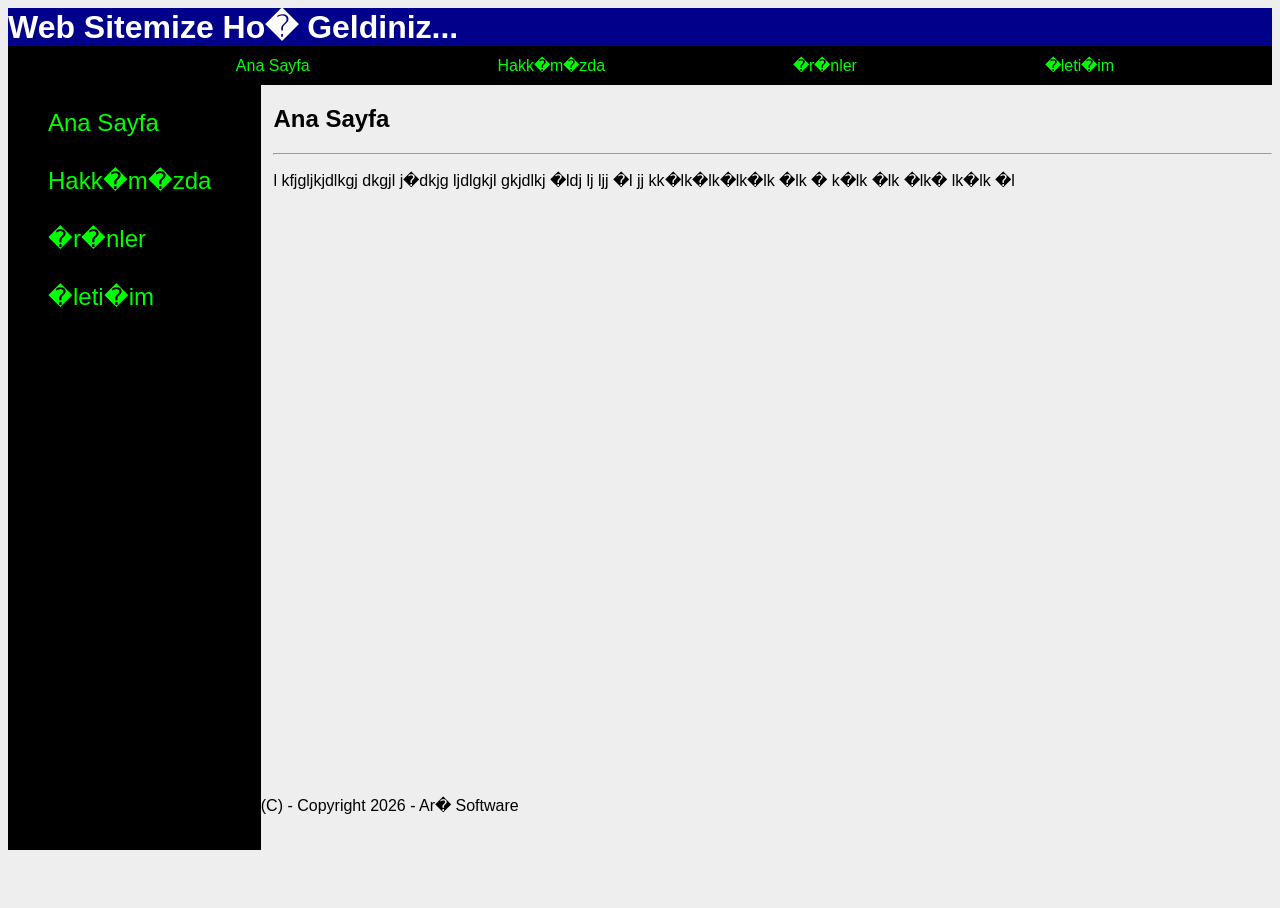
==== WEB/calisma/index.html @ a9b1a33f "12072026_1508" ====
<html>
<head>
    <title>XXX Ticaret</title>
    <link href="site.css" rel="stylesheet" />
</head>
<body>

    <header>
        <h1> Web Sitemize Ho� Geldiniz... </h1>
    </header>
    
        <ul id="top-menu">
            <li><a href="index.html"> Ana Sayfa </a></li>
            <li><a href="hakkimizda.html"> Hakk�m�zda </a></li>
            <li><a href="urunler.html"> �r�nler </a></li>
            <li><a href="iletisim.html"> �leti�im </a></li>
        </ul>
   
    <div class="container">

        <div class="sol">
            <ul id="left-menu">
                <li><a href="index.html"> Ana Sayfa </a></li>
                <li><a href="hakkimizda.html"> Hakk�m�zda </a></li>
                <li><a href="urunler.html"> �r�nler </a></li>
                <li><a href="iletisim.html"> �leti�im </a></li>
            </ul>
        </div>
        <div class="content">
            <h2> Ana Sayfa</h2>
            <hr />
            <p> l kfjgljkjdlkgj dkgjl j�dkjg ljdlgkjl gkjdlkj �ldj lj ljj �l jj kk�lk�lk�lk�lk �lk � k�lk �lk �lk� lk�lk �l</p>
        </div>

    </div>

    <footer>
        (C) - Copyright 2026 - Ar� Software
    </footer>

</body>
</html>
---- WEB/calisma/site.css ----
* {
    /*margin:0px;
      padding:0px;*/
    font-family: 'Lucida Sans', 'Lucida Sans Regular', 'Lucida Grande', 'Lucida Sans Unicode', Geneva, Verdana, sans-serif;
}

html, body {
    height:100%;
}

body {
    background-color: #eeeeee;

}

#top-menu {
    list-style: none;
    background-color: #000;
    display: flex;
    align-content: space-between;
    justify-content: space-evenly;
    align-items: center;
    /* text-align:justify;*/
    margin-bottom:0px;
    margin-top:0px;
    padding-top:10px;
    padding-bottom:10px;

}

    #top-menu li {
        float: left;
        margin-left: 30px;
    }

        #top-menu li a {
            text-decoration: none;
            color: #00ff00;
        }

            #top-menu li a:hover {
                /*background-color:#fff;*/
                color: #ff0000;
            }

.sol {
    background-color: black;
    /*color: #00ff00;*/
    font-size: x-large;
    display: inline-block;
    float: left;
    width:19%;
    padding-right:1%;
    height:85%;
}

#left-menu {
    list-style: none;
    background-color: #000;
    /* display: block;*/
}

    #left-menu li {
        /* float: left;*/
        margin-bottom: 30px;
    }

        #left-menu li a {
            text-decoration: none;
            color: #00ff00;
        }

            #left-menu li a:hover {
                /*background-color:#fff;*/
                color: #ff0000;
/*                border:2px solid green;
                padding:15px;*/
            }

.content {
    display: inline-block;
    float: left; 
    width: 79%;  
    padding-left:1%;
    height:79%;
}

footer {
display:block;
}

header {
background-color:darkblue;
color:white;
}

    header h1 {
        margin-bottom:0px;    
    }
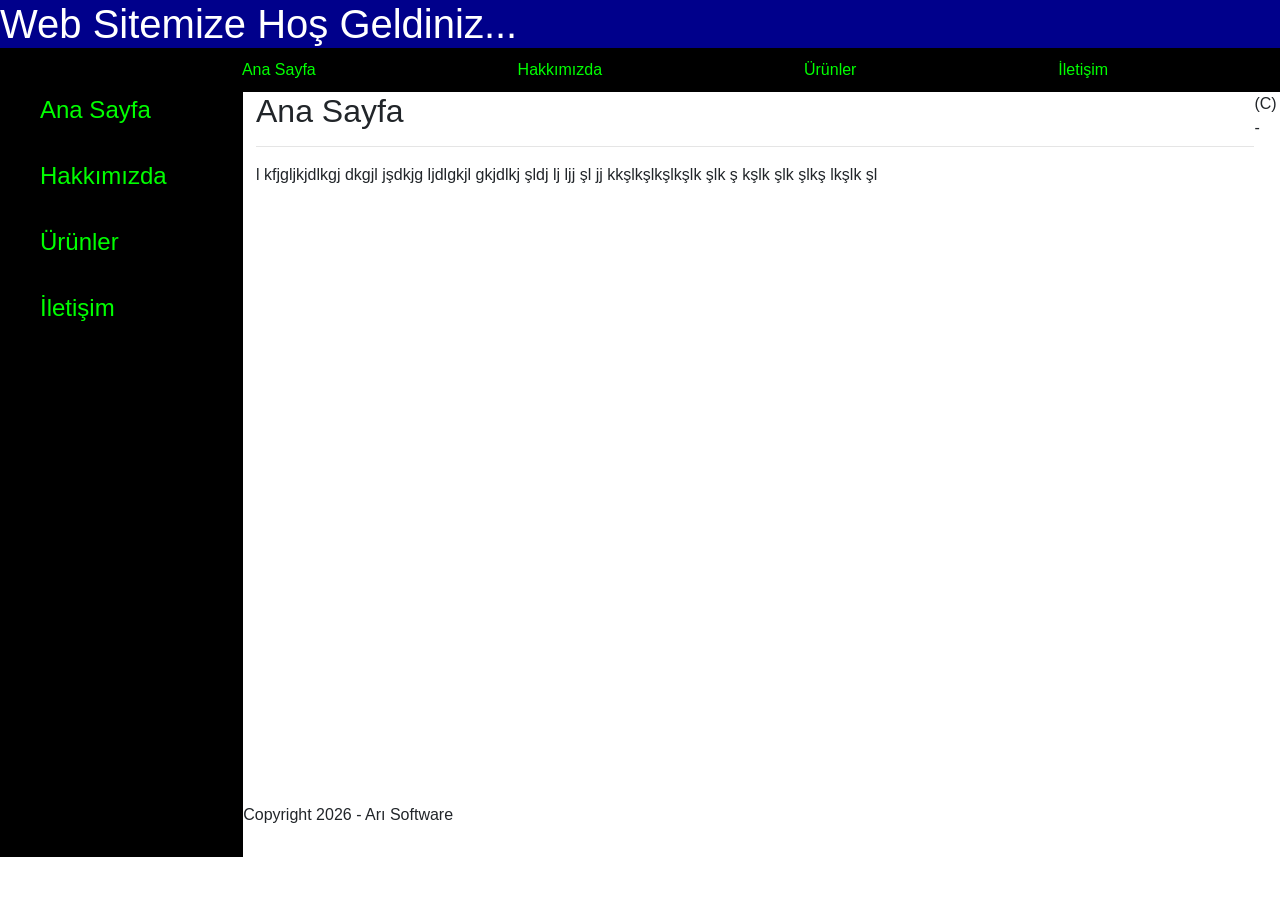
==== commit ddc28f38: "12072026_1935" ====
--- a/WEB/calisma/index.html
+++ b/WEB/calisma/index.html
@@ -1,7 +1,10 @@
 <html>
 <head>
     <title>XXX Ticaret</title>
-    <link href="site.css" rel="stylesheet" />
+    <link href="css/site.css" rel="stylesheet" />
+    <link href="images/favicon.ico" rel="icon" />
+    <!--<link rel="stylesheet" href="https://cdn.jsdelivr.net/npm/bootstrap@4.4.1/dist/css/bootstrap.min.css" integrity="sha384-Vkoo8x4CGsO3+Hhxv8T/Q5PaXtkKtu6ug5TOeNV6gBiFeWPGFN9MuhOf23Q9Ifjh" crossorigin="anonymous">-->
+    <link rel="stylesheet" href="css/bootstrap441/css/bootstrap.css" />
 </head>
 <body>
 
@@ -16,7 +19,7 @@
             <li><a href="iletisim.html"> �leti�im </a></li>
         </ul>
    
-    <div class="container">
+    <div>
 
         <div class="sol">
             <ul id="left-menu">
--- a/WEB/calisma/css/site.css
+++ b/WEB/calisma/css/site.css
@@ -0,0 +1,99 @@
+* {
+    /*margin:0px;
+      padding:0px;*/
+    font-family: 'Lucida Sans', 'Lucida Sans Regular', 'Lucida Grande', 'Lucida Sans Unicode', Geneva, Verdana, sans-serif;
+}
+
+html, body {
+    height:100%;
+}
+
+body {
+    background-color: #eeeeee;
+
+}
+
+#top-menu {
+    list-style: none;
+    background-color: #000;
+    display: flex;
+    align-content: space-between;
+    justify-content: space-evenly;
+    align-items: center;
+    /* text-align:justify;*/
+    margin-bottom:0px;
+    margin-top:0px;
+    padding-top:10px;
+    padding-bottom:10px;
+
+}
+
+    #top-menu li {
+        float: left;
+        margin-left: 30px;
+    }
+
+        #top-menu li a {
+            text-decoration: none;
+            color: #00ff00;
+        }
+
+            #top-menu li a:hover {
+                /*background-color:#fff;*/
+                color: #ff0000;
+            }
+
+.sol {
+    background-color: black;
+    /*color: #00ff00;*/
+    font-size: x-large;
+    display: inline-block;
+    float: left;
+    width:19%;
+    padding-right:1%;
+    height:85%;
+}
+
+#left-menu {
+    list-style: none;
+    background-color: #000;
+    /* display: block;*/
+}
+
+    #left-menu li {
+        /* float: left;*/
+        margin-bottom: 30px;
+    }
+
+        #left-menu li a {
+            text-decoration: none;
+            color: #00ff00;
+        }
+
+            #left-menu li a:hover {
+                /*background-color:#fff;*/
+                color: #ff0000;
+/*                border:2px solid green;
+                padding:15px;*/
+            }
+
+.content {
+    display: inline-block;
+    float: left; 
+    width: 79%;  
+    padding-left:1%;
+    height:79%;
+}
+
+footer {
+display:block;
+}
+
+header {
+background-color:darkblue;
+color:white;
+}
+
+    header h1 {
+        margin-bottom:0px;    
+    }
